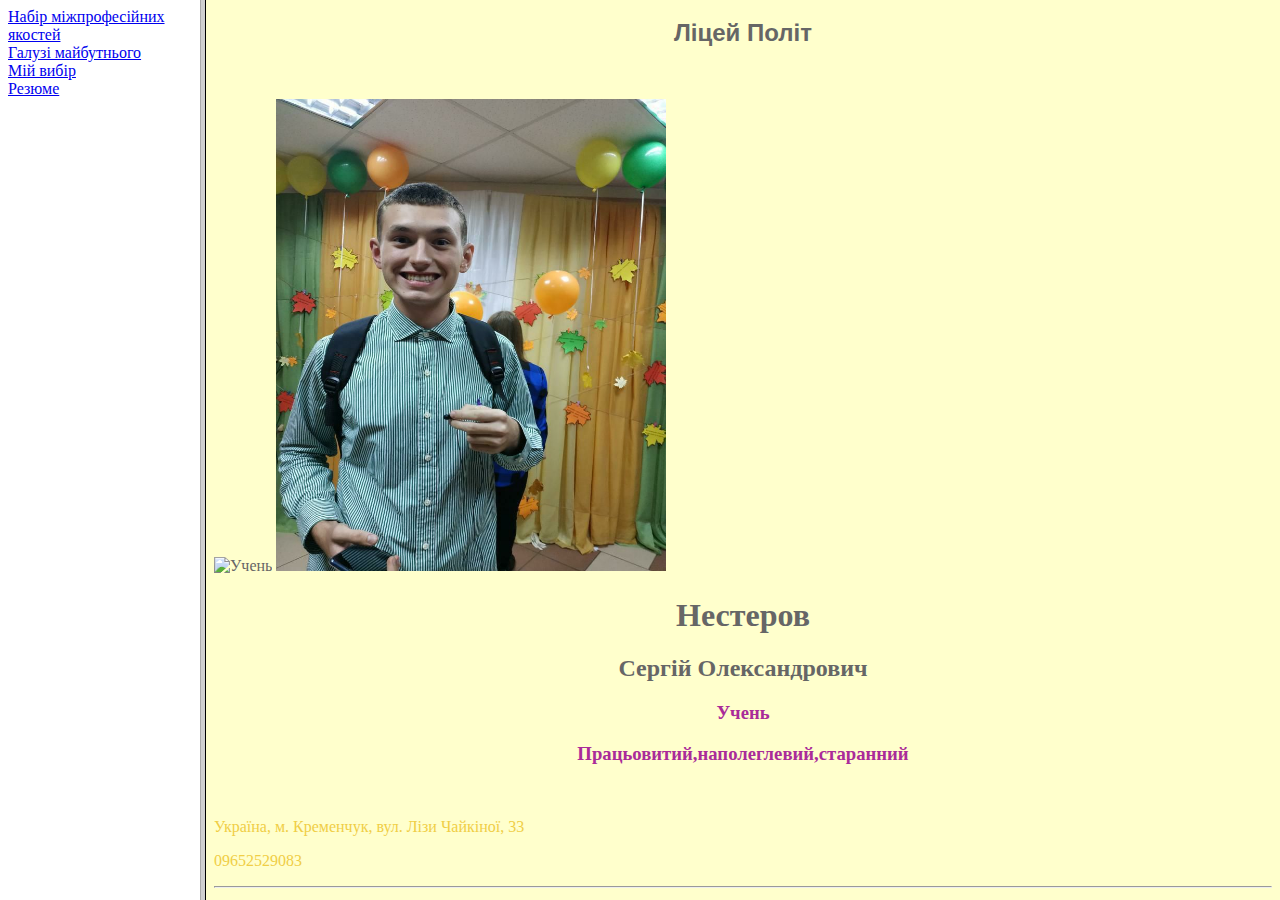
==== index.html @ 1af37c57 "Add files via upload" ====
<!DOCTYPE html>
<html lang="uk">
<head>
<meta charset="UTF-8">
<title>Професії майбутнього</title>
</head>
<frameset cols="200,*">
<frame name="menu" src="nav.html">

<frame name="main" src="Резюме.html">

</frameset>
</html>
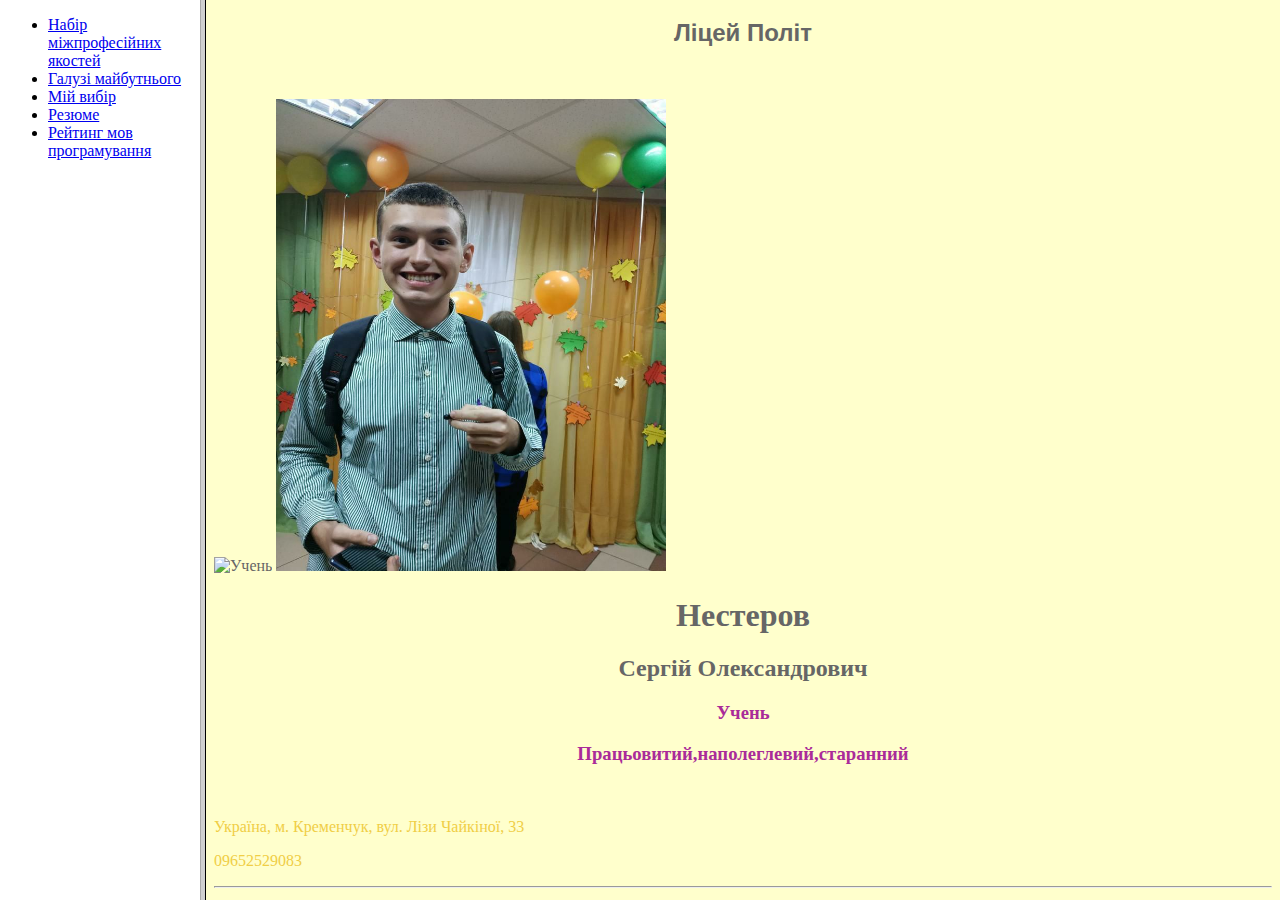
==== commit 502e433b: "Add files via upload" ====
--- a/index.html
+++ b/index.html
@@ -3,6 +3,7 @@
 <head>
 <meta charset="UTF-8">
 <title>Професії майбутнього</title>
+<link rel="stylesheet" href="style.css">
 </head>
 <frameset cols="200,*">
 <frame name="menu" src="nav.html">
--- a/style.css
+++ b/style.css
@@ -0,0 +1,6 @@
+h1{
+	font-size: 25px;
+}
+p{
+	text-align: center;
+}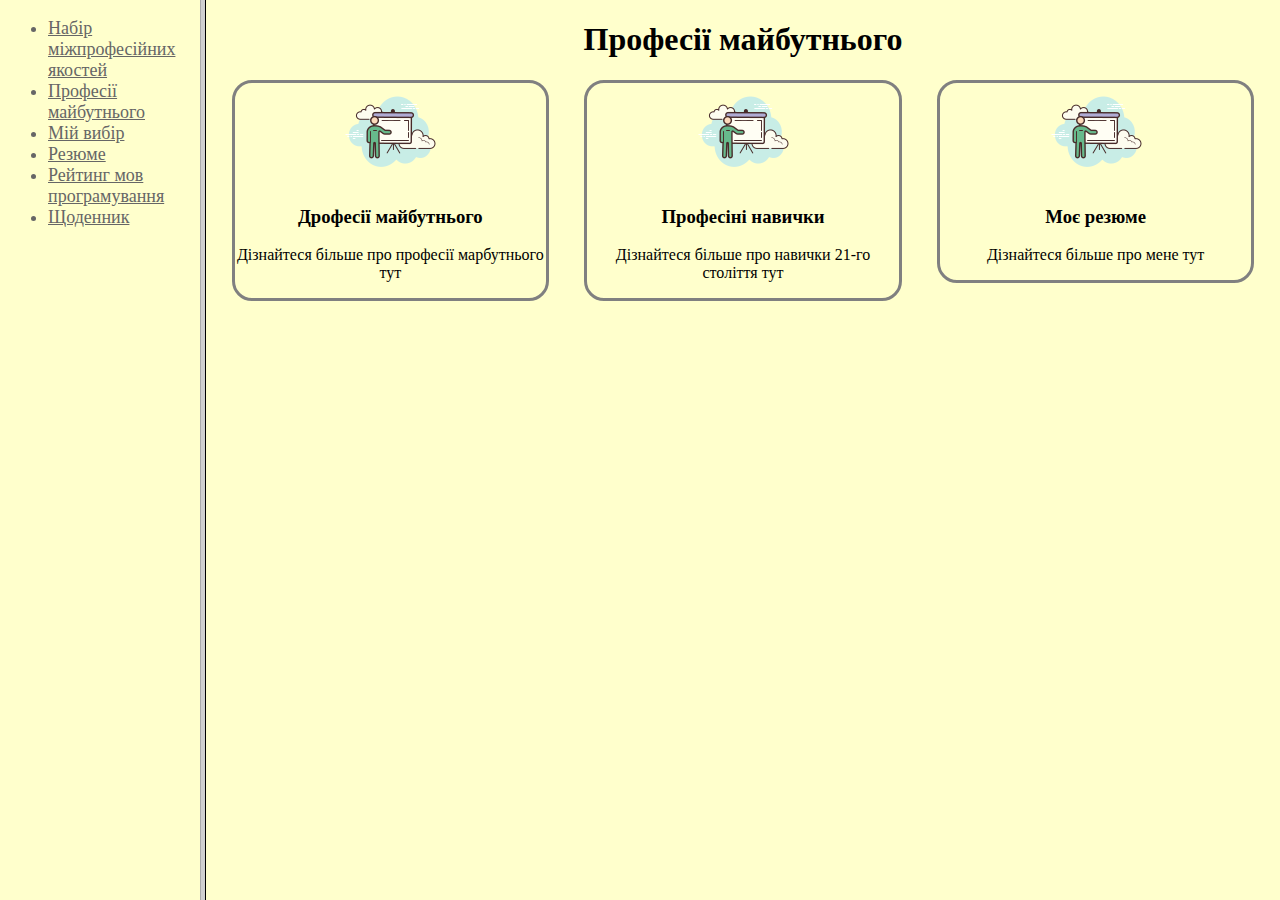
==== commit cf21b333: "Add files via upload" ====
--- a/index.html
+++ b/index.html
@@ -8,7 +8,7 @@
 <frameset cols="200,*">
 <frame name="menu" src="nav.html">
 
-<frame name="main" src="Резюме.html">
+<frame name="main" src="Новий файл Сергія.html">
 
 </frameset>
 </html>--- a/style.css
+++ b/style.css
@@ -1,6 +1,28 @@
 h1{
-	font-size: 25px;
+	font-size: 45px;
 }
 p{
 	text-align: center;
-}+}
+*{
+	background-color: #ffc;
+   			color: #666;
+}
+img{
+	margin: 0 auto;
+	text-align: center;
+}
+div{
+	width: 100%;
+}
+tr{
+	border: 2px solid blue;
+}
+td{
+	margin: 2px;
+	text-align: center;
+}
+.mod {
+	font-size: 18px;
+}
+
